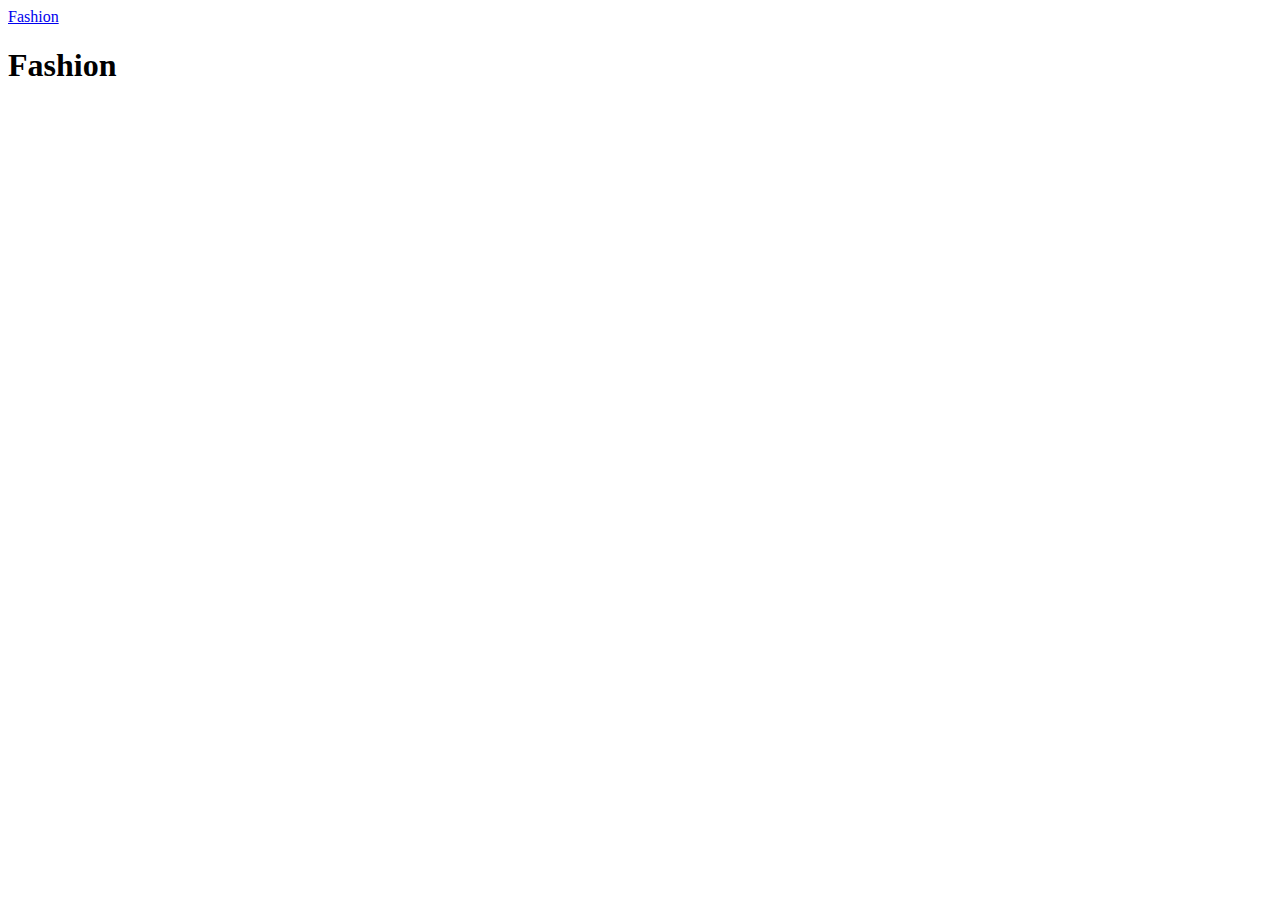
==== index.html @ 5946b672 "Fashion-link" ====
<!DOCTYPE html>
<html lang="en">
  <head>
    <meta charset="UTF-8" />
    <meta name="viewport" content="width=device-width, initial-scale=1.0" />
    <title>Forside</title>
    <link rel="stylesheet" href="style.css" />
  </head>
  <body>
    <a href="index.html">Fashion</a>
    <h1>Fashion</h1>
  </body>
</html>
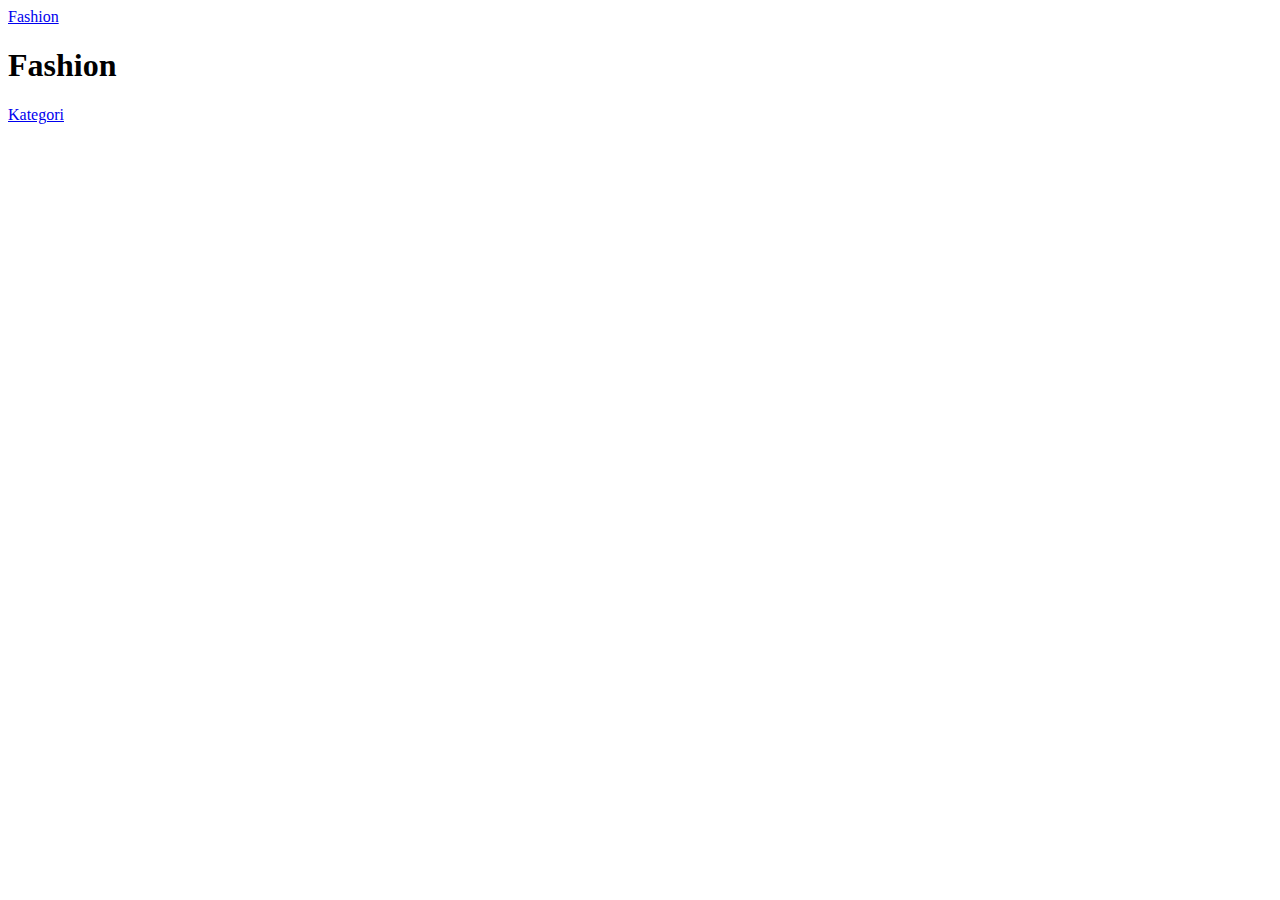
==== commit c2bc9617: "header-html" ====
--- a/index.html
+++ b/index.html
@@ -7,7 +7,11 @@
     <link rel="stylesheet" href="style.css" />
   </head>
   <body>
-    <a href="index.html">Fashion</a>
+    <header>
+      <a href="index.html">Fashion</a>
+    </header>
     <h1>Fashion</h1>
+
+    <a href="kategori.html">Kategori</a>
   </body>
 </html>
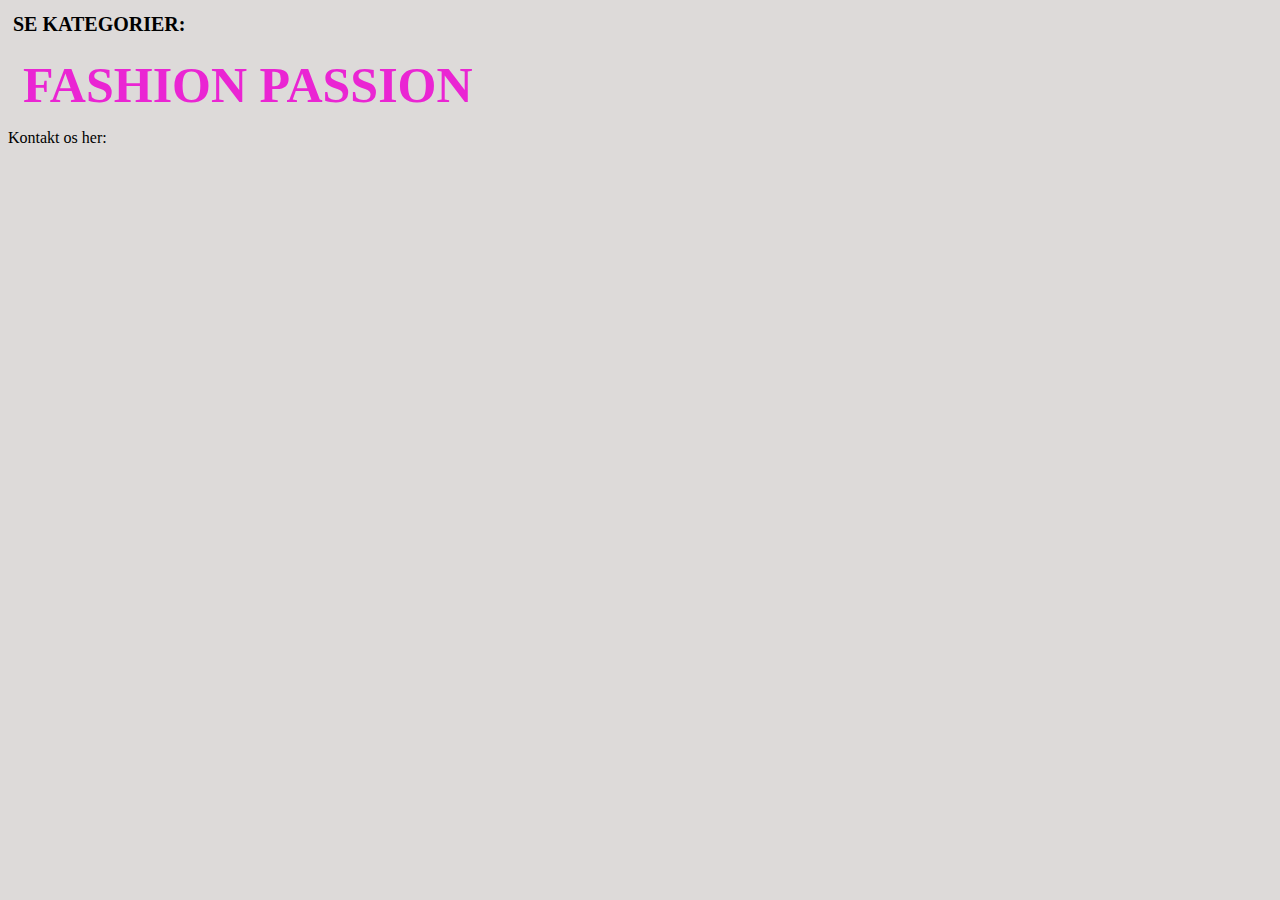
==== commit a10a7769: "Opbygning af html" ====
--- a/index.html
+++ b/index.html
@@ -8,10 +8,17 @@
   </head>
   <body>
     <header>
-      <a href="index.html">Fashion</a>
+      <div class="kategori">
+        <a href="kategori.html">SE KATEGORIER:</a>
+      </div>
+
+      <div class="Fashion">
+        <a href="index.html">FASHION PASSION</a>
+      </div>
     </header>
-    <h1>Fashion</h1>
 
-    <a href="kategori.html">Kategori</a>
+    <main></main>
+
+    <footer>Kontakt os her:</footer>
   </body>
 </html>
--- a/style.css
+++ b/style.css
@@ -0,0 +1,30 @@
+body {
+  background-color: rgb(221, 218, 217);
+}
+
+.Fashion {
+  font-size: 50px;
+  font-family: Georgia, "Times New Roman", Times, serif;
+  margin: 15px;
+  display: flex;
+}
+
+.Fashion a {
+  color: rgb(234, 37, 211);
+  font-weight: bold;
+  list-style: none;
+  text-decoration: none;
+}
+
+.kategori {
+  padding: 15px;
+  margin: -10px;
+}
+
+.kategori a {
+  font-size: 20px;
+  font-weight: bold;
+  color: rgb(0, 0, 0);
+  list-style: none;
+  text-decoration: none;
+}
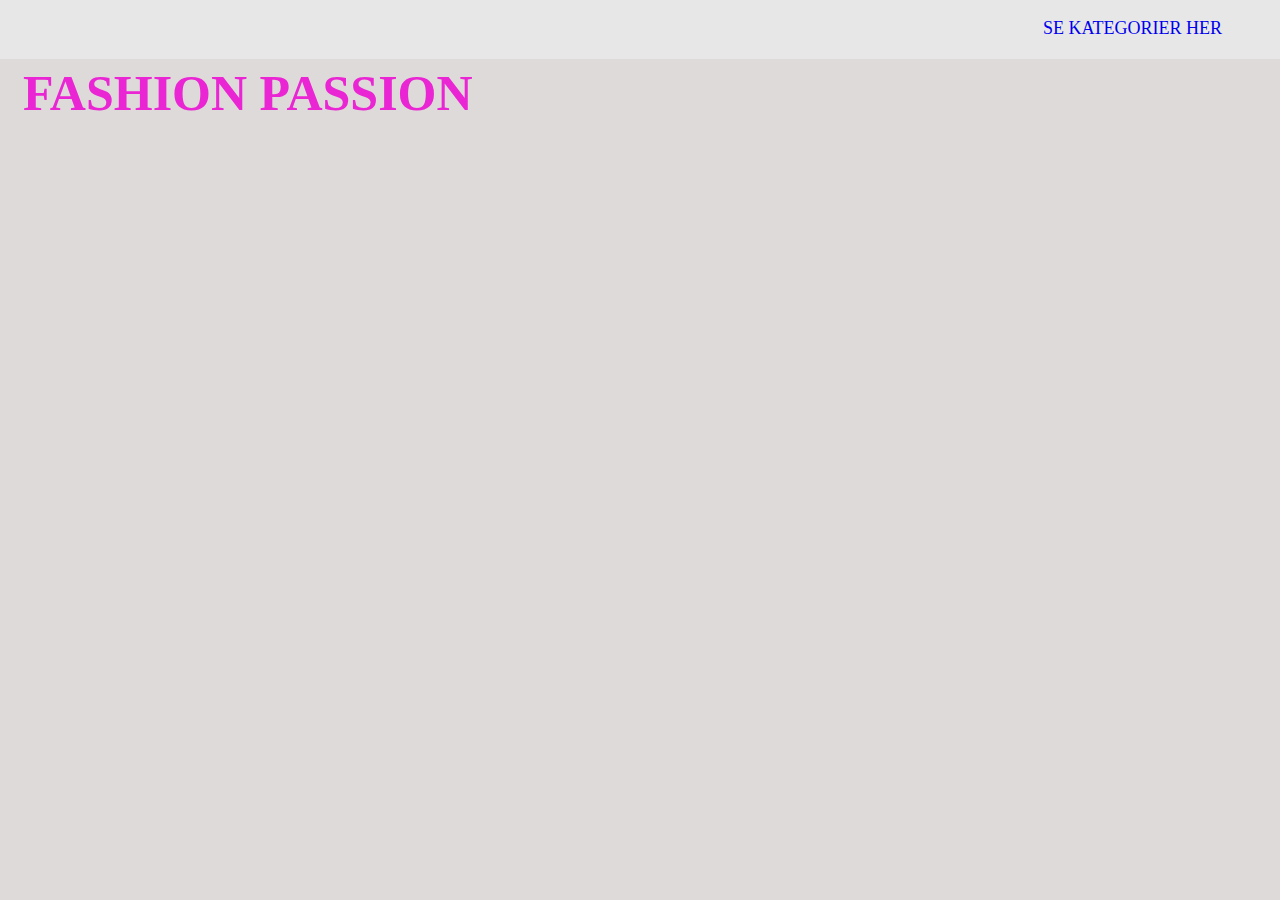
==== commit 0bd41e4e: "done" ====
--- a/index.html
+++ b/index.html
@@ -9,7 +9,7 @@
   <body>
     <header>
       <div class="kategori">
-        <a href="kategori.html">SE KATEGORIER:</a>
+        <a href="kategori.html">SE KATEGORIER HER</a>
       </div>
 
       <div class="Fashion">
@@ -19,6 +19,6 @@
 
     <main></main>
 
-    <footer>Kontakt os her:</footer>
+    <footer></footer>
   </body>
 </html>
--- a/style.css
+++ b/style.css
@@ -9,6 +9,27 @@
   display: flex;
 }
 
+.kategori {
+  font-size: 18px;
+  color: rgb(0, 0, 0);
+  background-color: rgb(231, 231, 231);
+  padding: 20px;
+  margin: -10px;
+  display: flex;
+  justify-content: flex-end;
+}
+
+.kategori a:visited {
+  color: rgb(0, 0, 0);
+}
+
+.kategori a {
+  list-style: none;
+  text-decoration: none;
+  margin-right: 40px;
+  margin-top: 0px;
+}
+
 .Fashion a {
   color: rgb(234, 37, 211);
   font-weight: bold;
@@ -16,15 +37,147 @@
   text-decoration: none;
 }
 
-.kategori {
-  padding: 15px;
-  margin: -10px;
+.kategori-liste {
+  background-color: aliceblue;
+  padding: 20px;
+  padding-top: 10px;
 }
 
-.kategori a {
+.kategori-liste a {
+  background-color: rgb(254, 197, 249);
+  font-size: 18px;
+  color: black;
+  text-decoration: none;
+  letter-spacing: 0.5cqw;
+}
+
+.letterGroup {
+  display: grid;
+  grid-template-columns: 1fr 1fr;
+}
+
+.accesories {
+  display: flex;
+  padding: 10px;
+  margin-left: 40px;
+  margin-right: 1170px;
+  margin-bottom: 10px;
+  text-transform: uppercase;
+}
+
+.grid {
+  display: grid;
+  grid-template-columns: 1fr 1fr 1fr;
+  margin: 2rem;
+  z-index: -1;
+  gap: 1rem;
+}
+
+.grid img {
+  width: 100%;
+}
+
+.produkt {
+  position: relative;
+  text-transform: uppercase;
+}
+
+.hide {
+  display: none;
+}
+.soldout img {
+  opacity: 60%;
+  filter: blur(0.7px);
+}
+
+.soldoutText {
+  position: absolute;
+  top: 200px;
+  left: 150px;
+  font-size: 30px;
+  color: black;
+}
+
+.produkt.soldout > .soldoutText {
+  display: block;
+}
+
+.sale {
+  position: absolute;
+  background-color: rgb(255, 57, 173);
+  color: aliceblue;
+  margin-top: -808px;
+  margin-left: 0px;
+  padding: 10px;
+}
+
+.skuldertaske {
+  max-width: 100%;
+  margin-left: 40px;
+  margin-bottom: 10px;
+}
+
+.grid_1-1 {
+  display: grid;
+  grid-template-columns: 1fr 1fr;
+}
+
+.om-boks {
+  background-color: rgb(252, 208, 249);
+  padding: 40px;
+  margin-bottom: 10px;
+  margin-right: 40px;
+}
+
+.om-boks h2 {
+  font-size: 30px;
+  color: rgb(0, 0, 0);
+  letter-spacing: 0.2cqw;
+  font-weight: bold;
+}
+
+.size {
+  background-color: rgb(255, 255, 255);
+  padding: 10px;
+}
+
+.size h3 {
+  font-size: 22px;
+  margin-left: 20px;
+}
+
+.size p {
+  font-size: 21px;
+  margin-left: 35px;
+  margin-top: -18px;
+}
+
+.beskrivelse {
+  background-color: rgb(255, 255, 255);
+  padding: 10px;
+  margin-top: 30px;
+}
+
+.beskrivelse h3 {
   font-size: 20px;
-  font-weight: bold;
-  color: rgb(0, 0, 0);
-  list-style: none;
-  text-decoration: none;
+  margin-left: 20px;
 }
+
+.beskrivelse p {
+  font-size: 19px;
+  margin-left: 35px;
+  margin-top: -18px;
+}
+
+.buy {
+  background-color: rgb(234, 37, 211);
+  padding: 10px;
+  margin-right: 0px;
+  margin-top: 50px;
+}
+
+.buy h2 {
+  color: rgb(255, 255, 255);
+  font-size: 32px;
+  text-align: center;
+}
